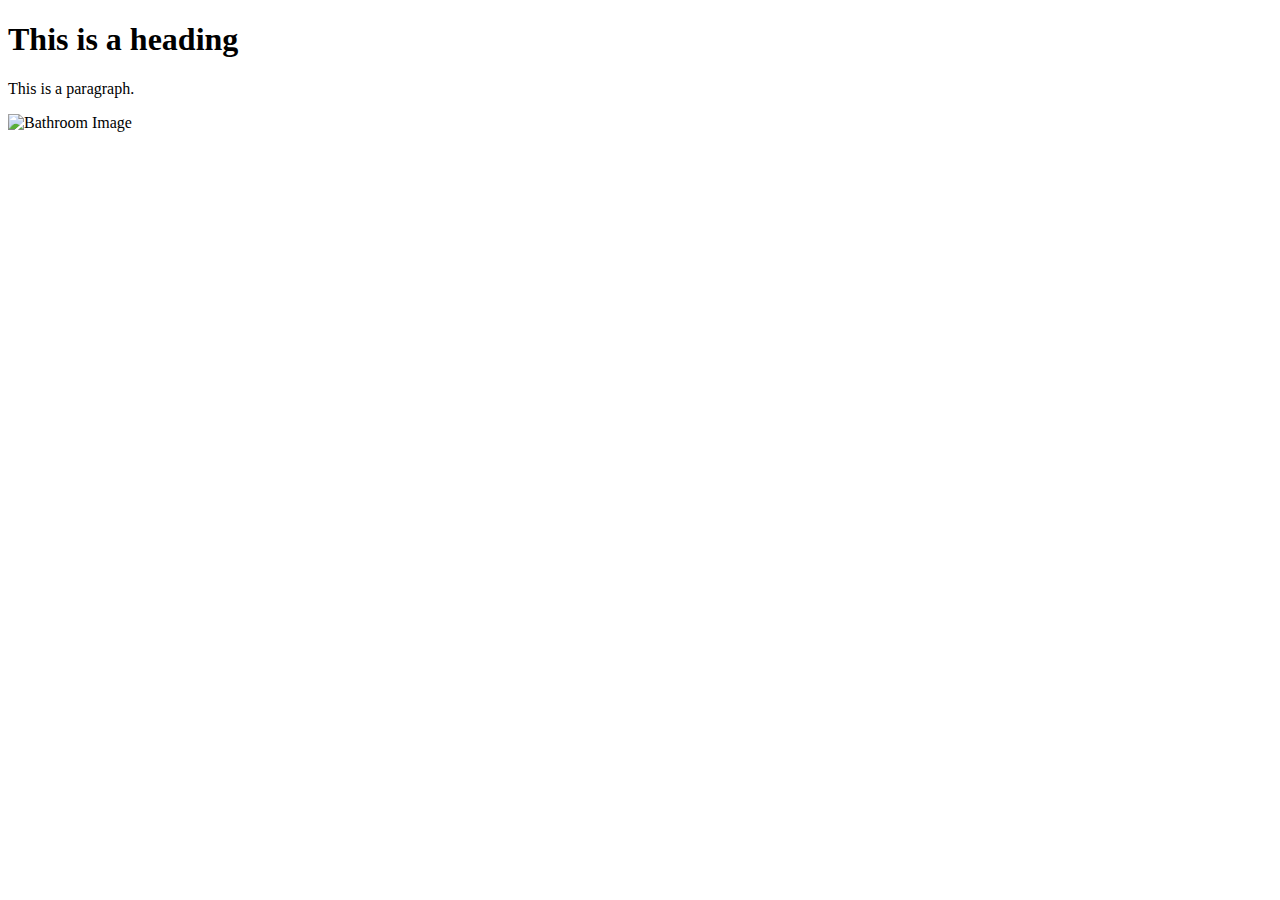
==== HouseGame.html @ 274d94dd "Update HouseGame.html" ====
<!doctype html>
<html>

<body>

<h1>This is a heading</h1>
<p>This is a paragraph.</p>

</body>
    
<div class="overlay">
   <img width="895" height="500" alt="Bathroom Image" src="https://user-images.githubusercontent.com/80077169/110219366-99896c80-7eb6-11eb-8919-7bd5eb6f5192.png"
    usemap="#bathroommap" />
    <map name="bathroommap">
        <area shape="circle" coords="250,300,150" onclick="alert('Turn off the tap')">
        <area shape="circle" coords="600,250,100" onclick="alert('Remember to turn off the lights when you are not using them, this will help save energy and extend the life of your light bulbs')">
    </map>
    
</div>
   
</html>
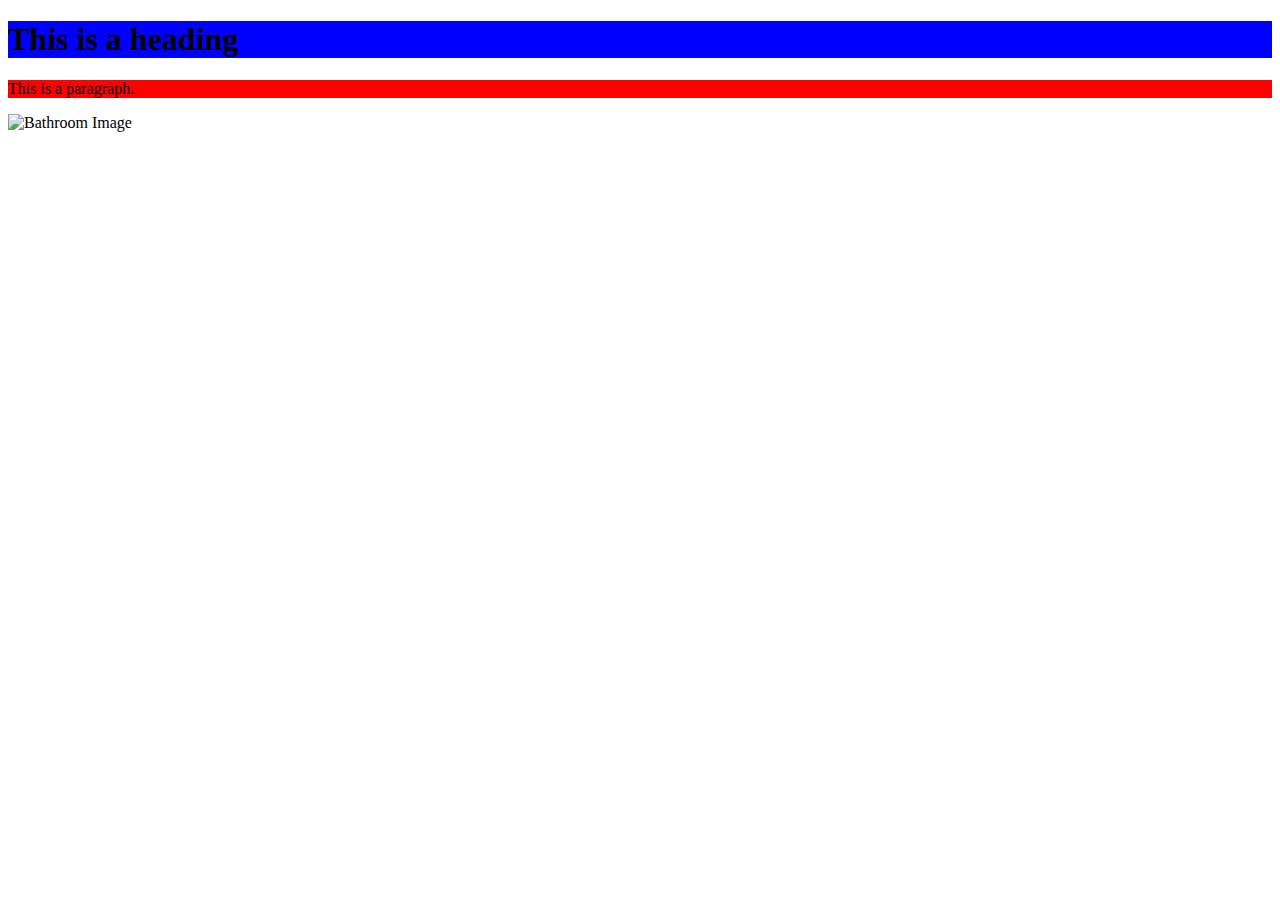
==== commit 02bb3e13: "Update HouseGame.html" ====
--- a/HouseGame.html
+++ b/HouseGame.html
@@ -3,8 +3,8 @@
 
 <body>
 
-<h1>This is a heading</h1>
-<p>This is a paragraph.</p>
+<h1 style="background-color: blue;">This is a heading</h1>
+<p style="background-color:red;">This is a paragraph.</p>
 
 </body>
     
@@ -12,7 +12,7 @@
    <img width="895" height="500" alt="Bathroom Image" src="https://user-images.githubusercontent.com/80077169/110219366-99896c80-7eb6-11eb-8919-7bd5eb6f5192.png"
     usemap="#bathroommap" />
     <map name="bathroommap">
-        <area shape="circle" coords="250,300,150" onclick="alert('Turn off the tap')">
+        <area shape="circle" coords="250,300,150" onclick="alert('Try having a more sustainable lifestyle by taking a shower instead of a bath and remember to close the tab, water is an important resource')">
         <area shape="circle" coords="600,250,100" onclick="alert('Remember to turn off the lights when you are not using them, this will help save energy and extend the life of your light bulbs')">
     </map>
     
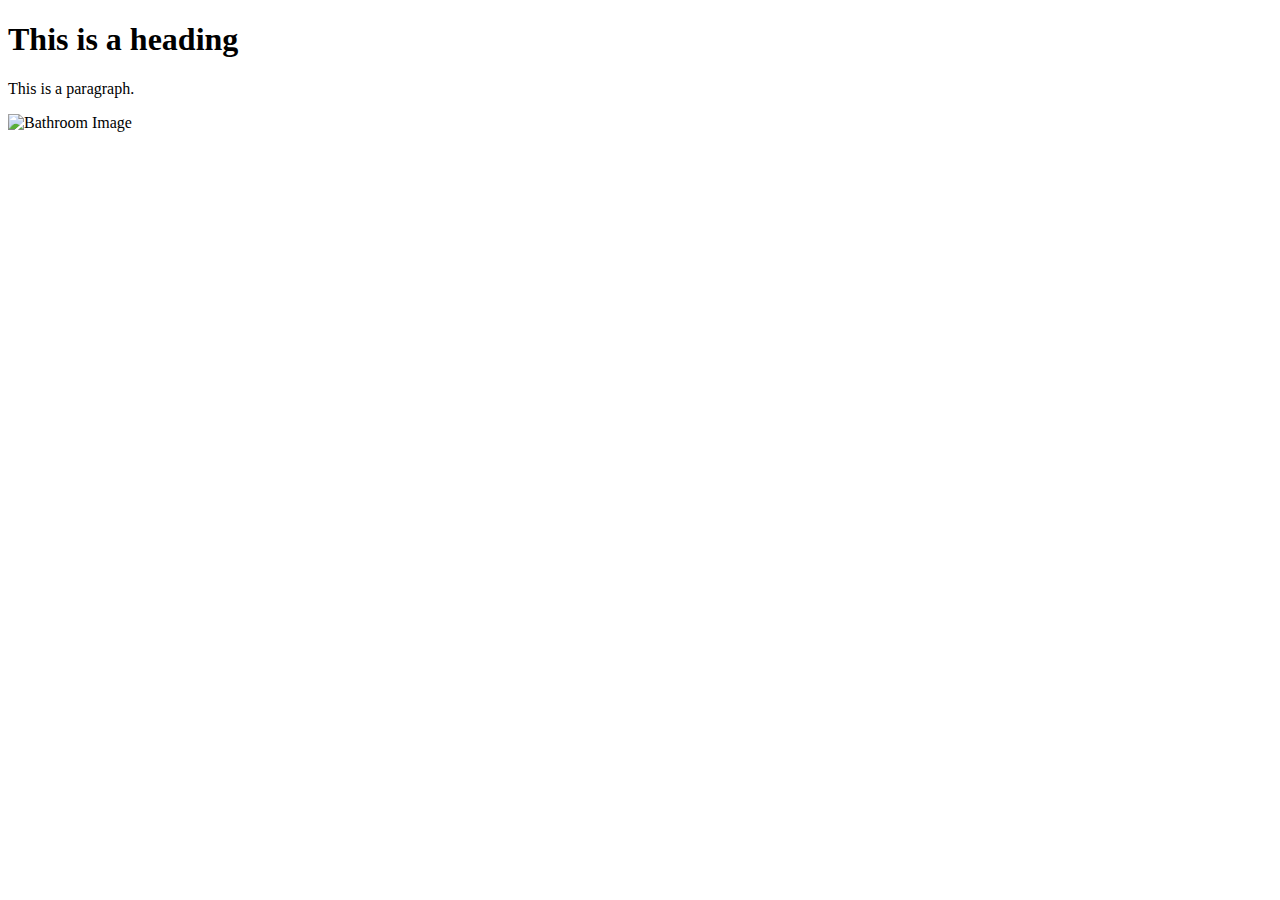
==== commit 21aa115b: "Update HouseGame.html" ====
--- a/HouseGame.html
+++ b/HouseGame.html
@@ -3,8 +3,8 @@
 
 <body>
 
-<h1 style="background-color: blue;">This is a heading</h1>
-<p style="background-color:red;">This is a paragraph.</p>
+<h1 style="font-color: blue;">This is a heading</h1>
+<p style="font-color:red;">This is a paragraph.</p>
 
 </body>
     
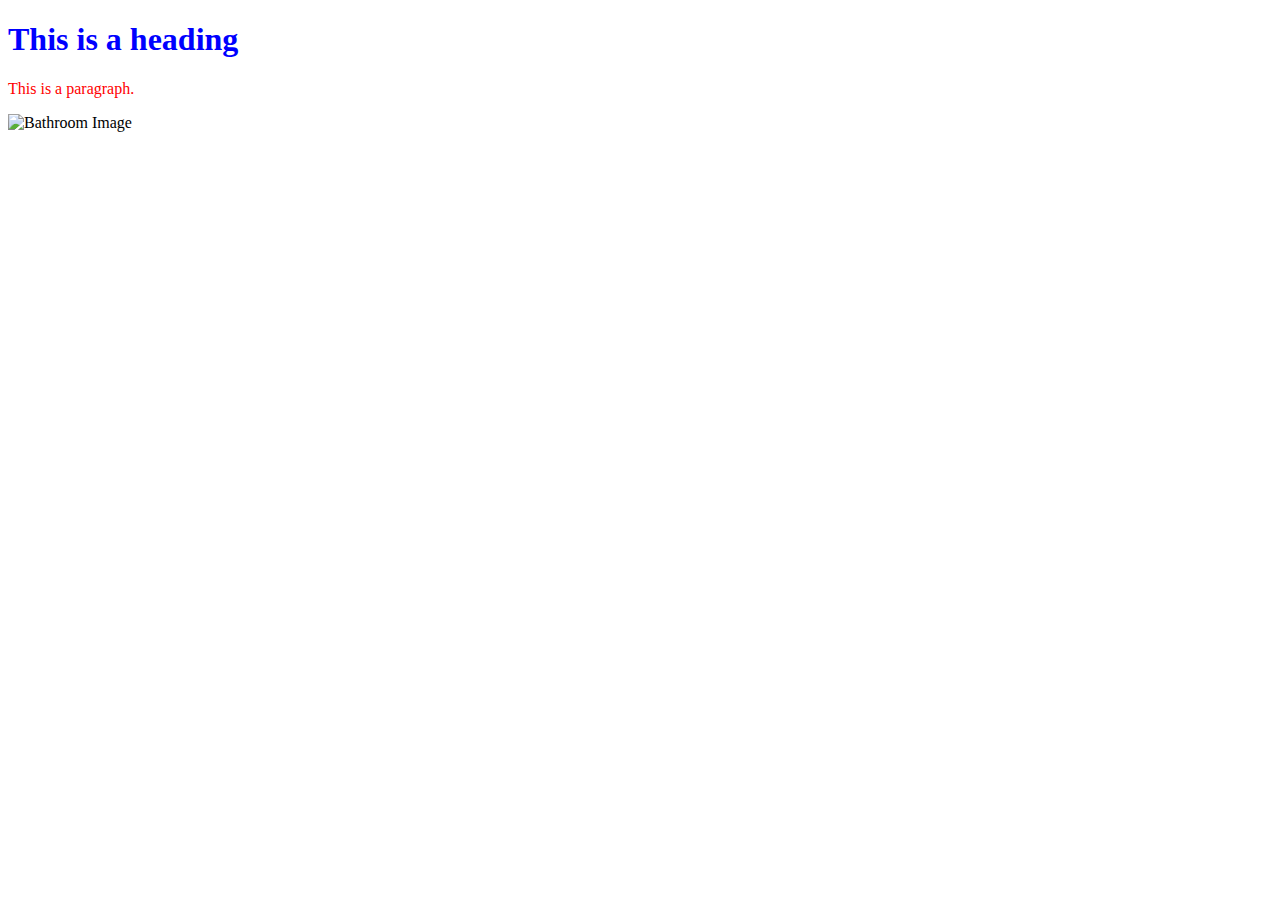
==== commit 5713e863: "Update HouseGame.html" ====
--- a/HouseGame.html
+++ b/HouseGame.html
@@ -3,8 +3,8 @@
 
 <body>
 
-<h1 style="font-color: blue;">This is a heading</h1>
-<p style="font-color:red;">This is a paragraph.</p>
+<h1 style="color: blue;">This is a heading</h1>
+<p style="color:red;">This is a paragraph.</p>
 
 </body>
     
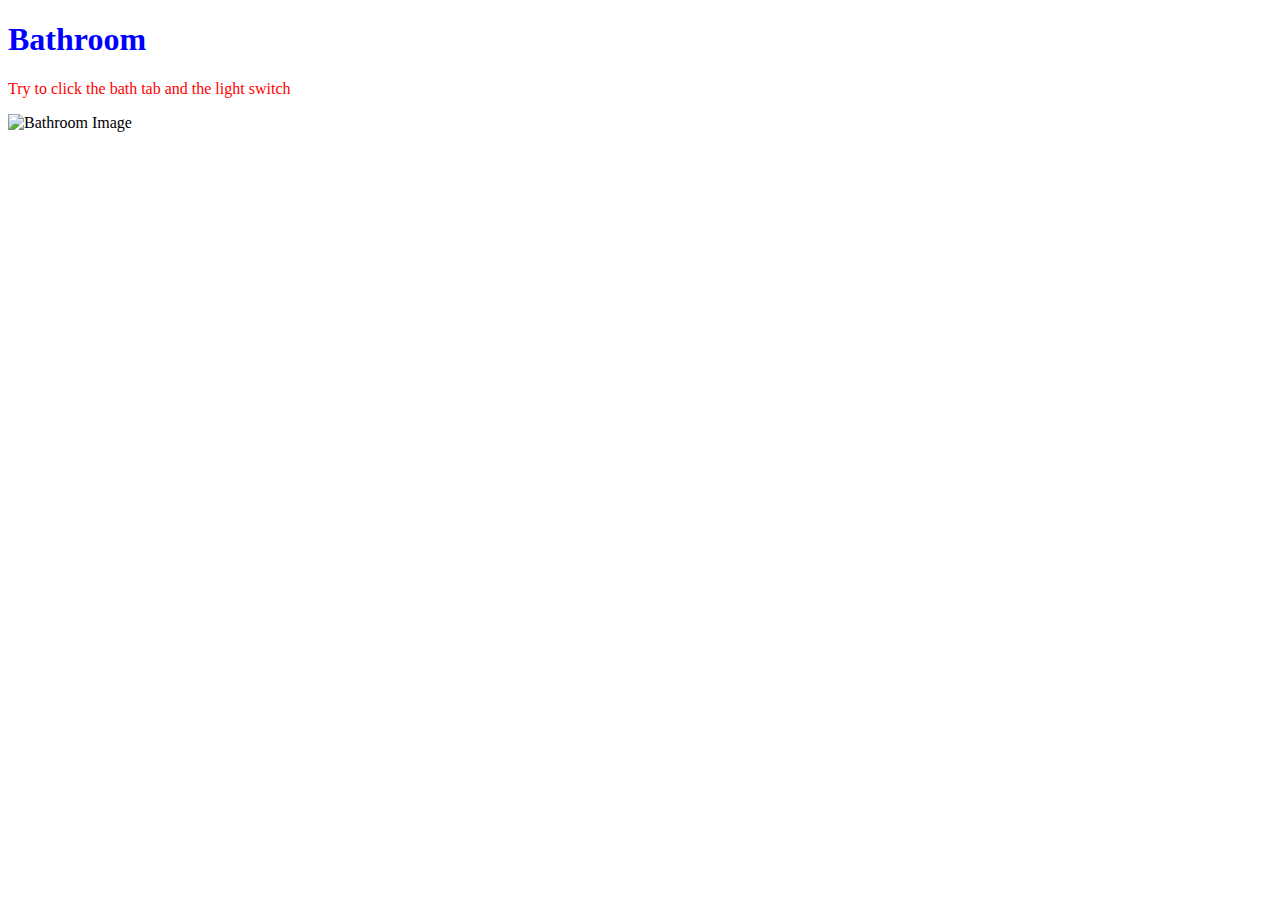
==== commit 5876f45d: "Update HouseGame.html" ====
--- a/HouseGame.html
+++ b/HouseGame.html
@@ -3,8 +3,8 @@
 
 <body>
 
-<h1 style="color: blue;">This is a heading</h1>
-<p style="color:red;">This is a paragraph.</p>
+<h1 style='color: blue'>Bathroom</h1>
+<p style='color:red'>Try to click the bath tab and the light switch</p>
 
 </body>
     
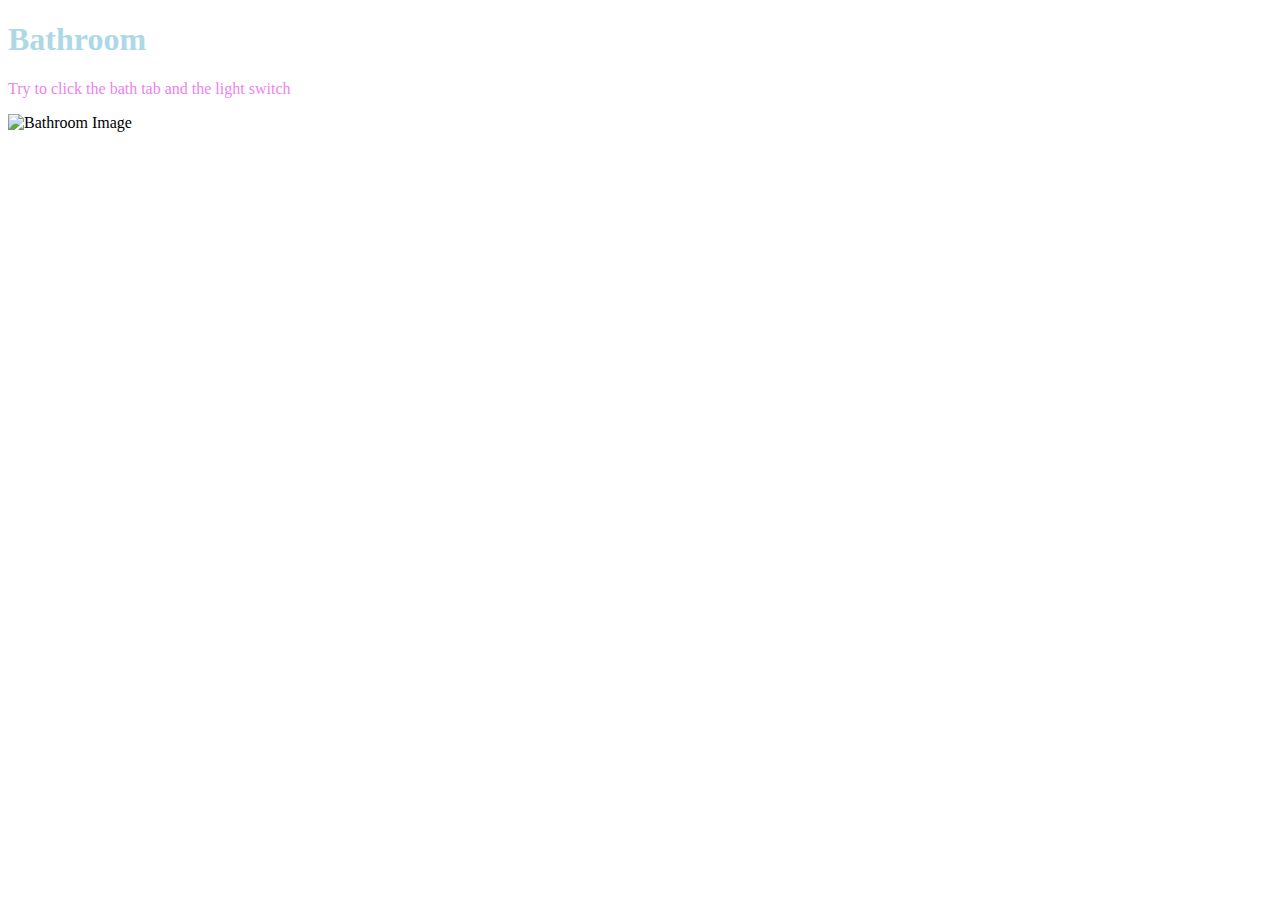
==== commit 669840be: "Update HouseGame.html" ====
--- a/HouseGame.html
+++ b/HouseGame.html
@@ -3,8 +3,8 @@
 
 <body>
 
-<h1 style='color: blue'>Bathroom</h1>
-<p style='color:red'>Try to click the bath tab and the light switch</p>
+<h1 style='color: lightblue'>Bathroom</h1>
+<p style='color:violet'>Try to click the bath tab and the light switch</p>
 
 </body>
     
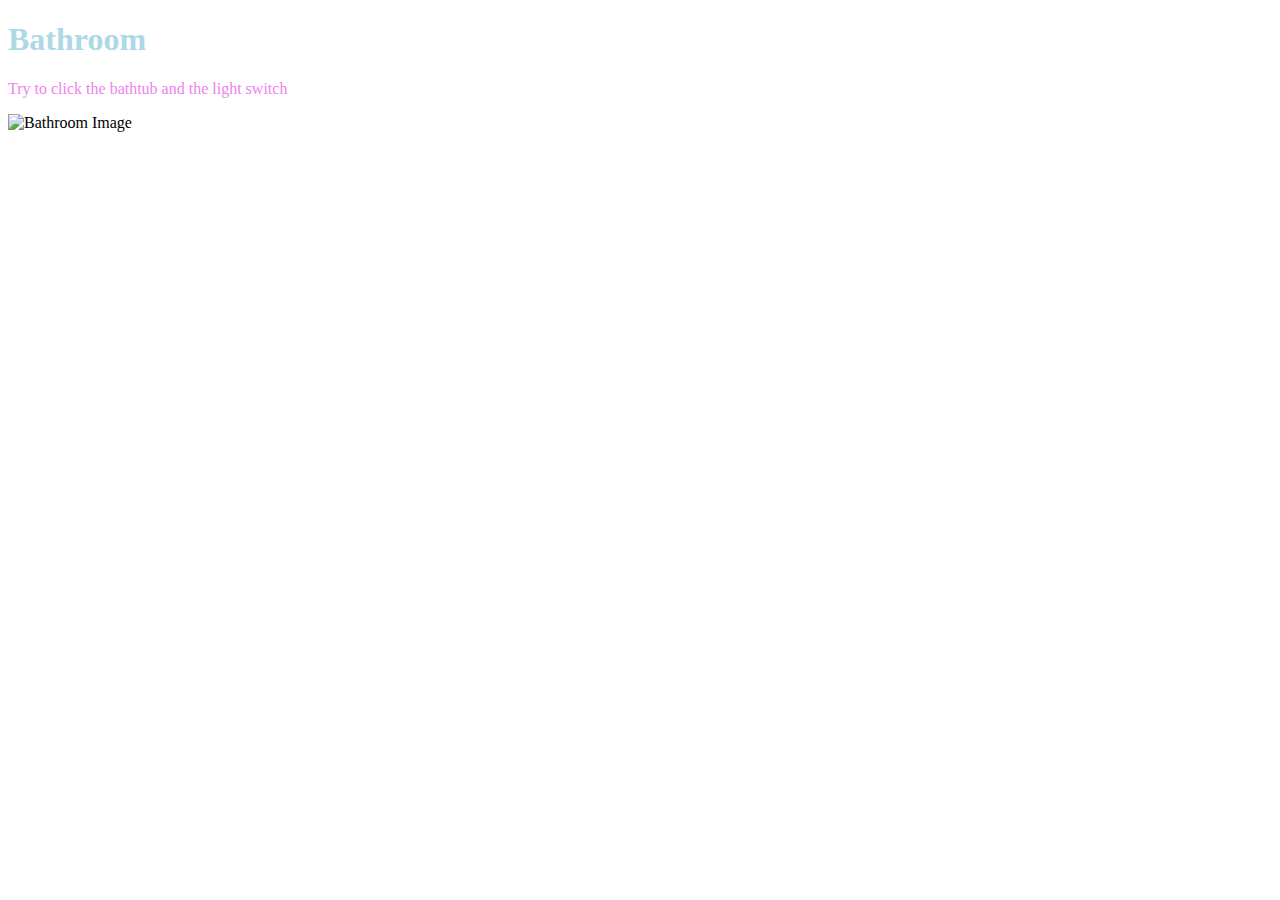
==== commit e044ad36: "Update HouseGame.html" ====
--- a/HouseGame.html
+++ b/HouseGame.html
@@ -4,7 +4,7 @@
 <body>
 
 <h1 style='color: lightblue'>Bathroom</h1>
-<p style='color:violet'>Try to click the bath tab and the light switch</p>
+<p style='color:violet'>Try to click the bathtub and the light switch</p>
 
 </body>
     
